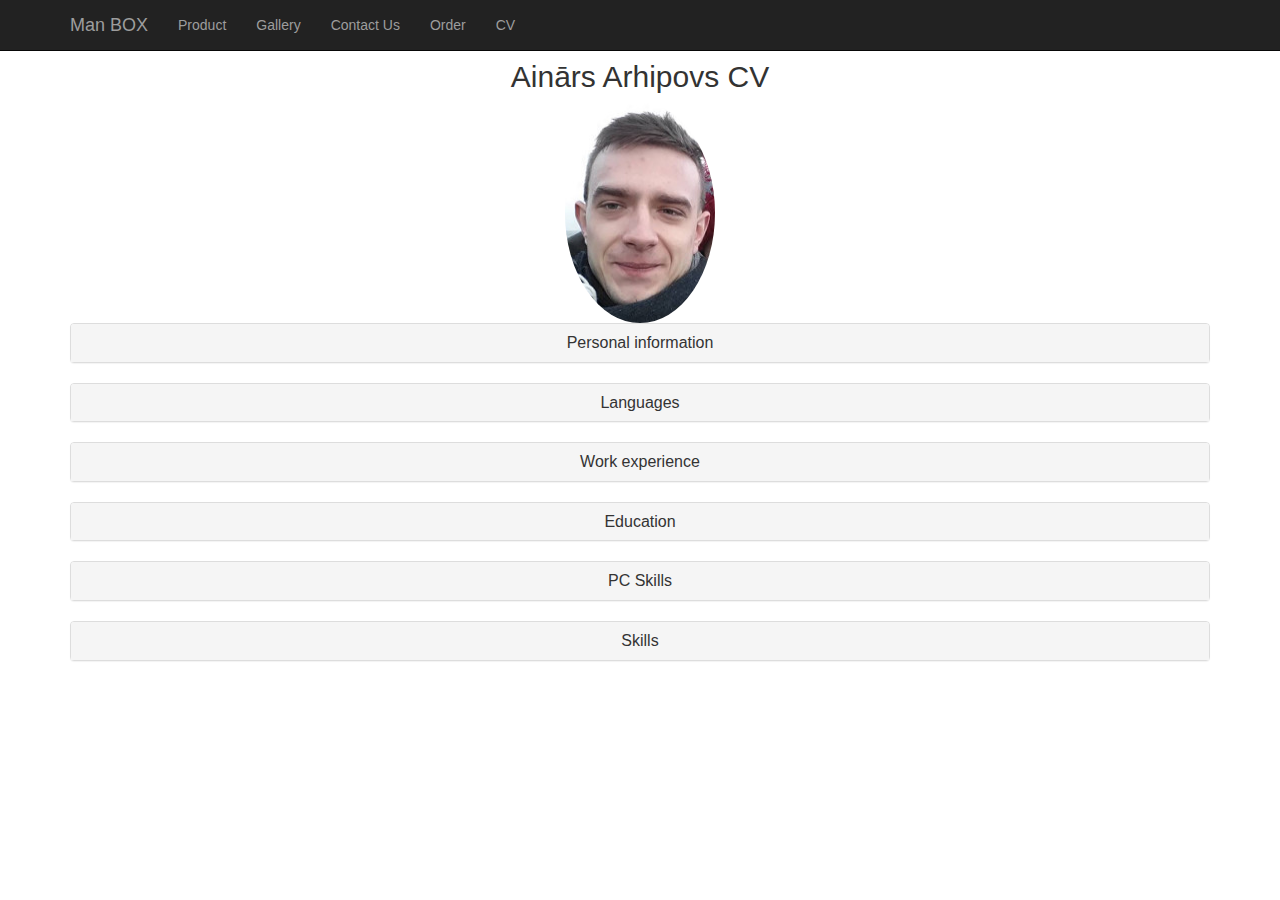
==== about.html @ f95e090f "Add files via upload" ====
<!DOCTYPE html>
<html lang="en">

<head>
	<meta charset="utf-8">
	<title>Man BOX</title>
	<meta name="viewport" content="width=device-width, initial-scale=1">
	<!-- Latest minified bootstrap CSS -->
	<link rel="stylesheet" type="text/css" href="css/bootstrap.min.css">
</head>
<body>
	<!-- Navbar -->
	<nav class="navbar navbar-inverse navbar-fixed-top" id="my-navbar">
		<div class="container">
			<div class="navbar-header">
				<button type="button" class="navbar-toggle" data-toggle="collapse" data-target="#navbar-collapse">
					<span class="icon-bar"></span>
					<span class="icon-bar"></span>
					<span class="icon-bar"></span>
				</button>

				<a href="" class="navbar-brand">Man BOX</a>
			</div>
			<div class="collapse navbar-collapse" id="navbar-collapse">
				<ul class="nav navbar-nav">
					<li><a href="index.html">Product</a>
					<li><a href="gallery.html">Gallery</a>
					<li><a href="contact.html">Contact Us</a>
					<li><a href="orderpage.html">Order</a>
					<li><a href="about.html">CV</a>
				</ul>
			</div>
		</div>
	</nav>
	<!-- End of navbar -->
	<!-- Personal information -->
<div class="container">
	<br>
	<br>
  <center><h2>Ainārs Arhipovs CV</h2></center>
  <center><img src="images/cv.jpg" class="img-circle" alt="Cinque Terre" width="150" height="220"></center>
  <div class="panel-group">
    <div class="panel panel-default">
      <div class="panel-heading">
        <h4 class="panel-title">
          <a data-toggle="collapse" href="#collapse1"><center>Personal information</center></a>
        </h4>
      </div>
      <div id="collapse1" class="panel-collapse collapse">
        <div class="panel-body">
        	<p>ADDRESS</p>
        	<ul>
				<li class="cv1">Daugavpils street 18 - 35, Livani, Livanu district, Latvia, LV-5316</li>
			</ul>
			<p>MOBILE NUMBER</p>
			<ul>
				<li class="cv1">(+371) 28164065</li>
			</ul>
			<p>E-MAIL</p>
			<ul>
				<li class="cv1">ainars.arhipovs1993@gmail.com</li>
			</ul>
        </div>
      </div>
    </div>
  </div>
</div>
	<!-- Languages -->
<div class="container">
	<div class="panel-group">
	  <div class="panel panel-default">
	    <div class="panel-heading">
	      <h4 class="panel-title">
	        <a data-toggle="collapse" href="#collapse2"><center>Languages</center></a>
	      </h4>
	    </div>
	    <div id="collapse2" class="panel-collapse collapse">
	      <div class="panel-body">
	      	<ul>
				<li class="cv1">Latvian – Native</li>
				<li class="cv1">Russian - Fluent</li>
				<li class="cv1">English - Intermediate</li>
			</ul>
	      </div>
	    </div>
	  </div>
	</div>
</div>
	<!-- Work experience -->
<div class="container">
	<div class="panel-group">
	  <div class="panel panel-default">
	    <div class="panel-heading">
	      <h4 class="panel-title">
	        <a data-toggle="collapse" href="#collapse3"><center>Work experience</center></a>
	      </h4>
	    </div>
	    <div id="collapse3" class="panel-collapse collapse">
	      <div class="panel-body">
	      <p>JUNIOR SOFTWARE ADMINISTRATOR AT LTD "AVONI TECHNOLOGY"</p>
			<ul>
				<li class="cv1">Monitoring software</li>
				<li class="cv1">Checking for mistakes</li>
				<li class="cv1">Reporting mistakes to IT specialist</li>
				<li class="cv1">Fixing issues</li>
			</ul>
			<p>PRODUCTION OPERATIVE AT "NICE-PAK INTERNATIONAL"</p>
			<ul>
				<li class="cv1">Production machine setup, general repairs, monitoring</li>
				<li class="cv1">Quality Control, filling in necessary paperwork</li>
				<li class="cv1">Assure that all quality standards have been met</li>
				<li class="cv1">Comply with company Health and Safety standards and ensure high hygiene standards</li>
			</ul>
		</div>
	      </div>
	    </div>
	  </div>
	</div>
</div>
	<!-- Education -->
<div class="container">
	<div class="panel-group">
	  <div class="panel panel-default">
	    <div class="panel-heading">
	      <h4 class="panel-title">
	        <a data-toggle="collapse" href="#collapse4"><center>Education</center></a>
	      </h4>
	    </div>
	    <div id="collapse4" class="panel-collapse collapse">
	      <div class="panel-body">
			<ul>
				<li class="cv1">PIKC "RIGAS VALSTS TEHNIKUMS"</li>
				<li class="cv1">RIGAS DISTANCE LEARNING SCHOOL</li>
				<li class="cv1">LIVANI DISTRICT EVENING SECONDARY SCHOOL</li>
				<li class="cv1">JERSIKAS PRIMARY SCHOOL</li>
			</ul>
				<p>OTHER COURSES</p>
				<ul>
				<li class="cv1">English courses with previous knowledge (150 hours: 2010)</li>
				<li class="cv1">Picking/Packing training</li>
				<li class="cv1">Fire awareness training</li>
				<li class="cv1">Volunteer at non-governmental organization “IMKA-Latvia”, working as event organiser</li>
			</ul>
	      </div>
	    </div>
	  </div>
	</div>
</div>
	<!-- PC Skills -->
<div class="container">
	<div class="panel-group">
	  <div class="panel panel-default">
	    <div class="panel-heading">
	      <h4 class="panel-title">
	        <a data-toggle="collapse" href="#collapse5"><center>PC Skills</center></a>
	      </h4>
	    </div>
	    <div id="collapse5" class="panel-collapse collapse">
	      <div class="panel-body">
			<ul>
				<li class="cv1">Windows applications: MS Word, MS Excel, MS PowerPoint, MS Access</li>
				<li class="cv1">Basic knowledge of PHP, HTML, CSS, jQuery, java, C++, Pascal</li>
				<li class="cv1">Have a previous experience working with Bloger</li>
				<li class="cv1">Internet forum administration, moderating, support</li>
				<li class="cv1">Expanded knowledge working with social media: Facebook, Twitter, YouTube, Google+</li>
				<li class="cv1">Experience working with Google AdSense and buy-resale wholesale business with eBay</li>
			</ul>
	      </div>
	    </div>
	  </div>
	</div>
</div>
	<!-- Skills -->
<div class="container">
	<div class="panel-group">
	  <div class="panel panel-default">
	    <div class="panel-heading">
	      <h4 class="panel-title">
	        <a data-toggle="collapse" href="#collapse6"><center>Skills</center></a>
	      </h4>
	    </div>
	    <div id="collapse6" class="panel-collapse collapse">
	      <div class="panel-body">
			<ul>
				<li class="cv1">Good communication skills</li>
				<li class="cv1">Excellent interpersonal skills</li>
				<li class="cv1">Efficient working as team member and on own initiative</li>
				<li class="cv1">Easy adapt to new situations</li>
				<li class="cv1">Keen eye for details</li>
				<li class="cv1">Fast learning</li>
				<li class="cv1">Enthusiastic and motivated</li>
			</ul>
	      </div>
	    </div>
	  </div>
	</div>
</div>
			<!-- jQuery library -->
	<script src="https://ajax.googleapis.com/ajax/libs/jquery/3.1.1/jquery.min.js"></script>
	<!-- Latest minified bootstrap JavaScript -->
	<script type="text/javascript" src="js/bootstrap.min.js"></script>
</body>
</html>
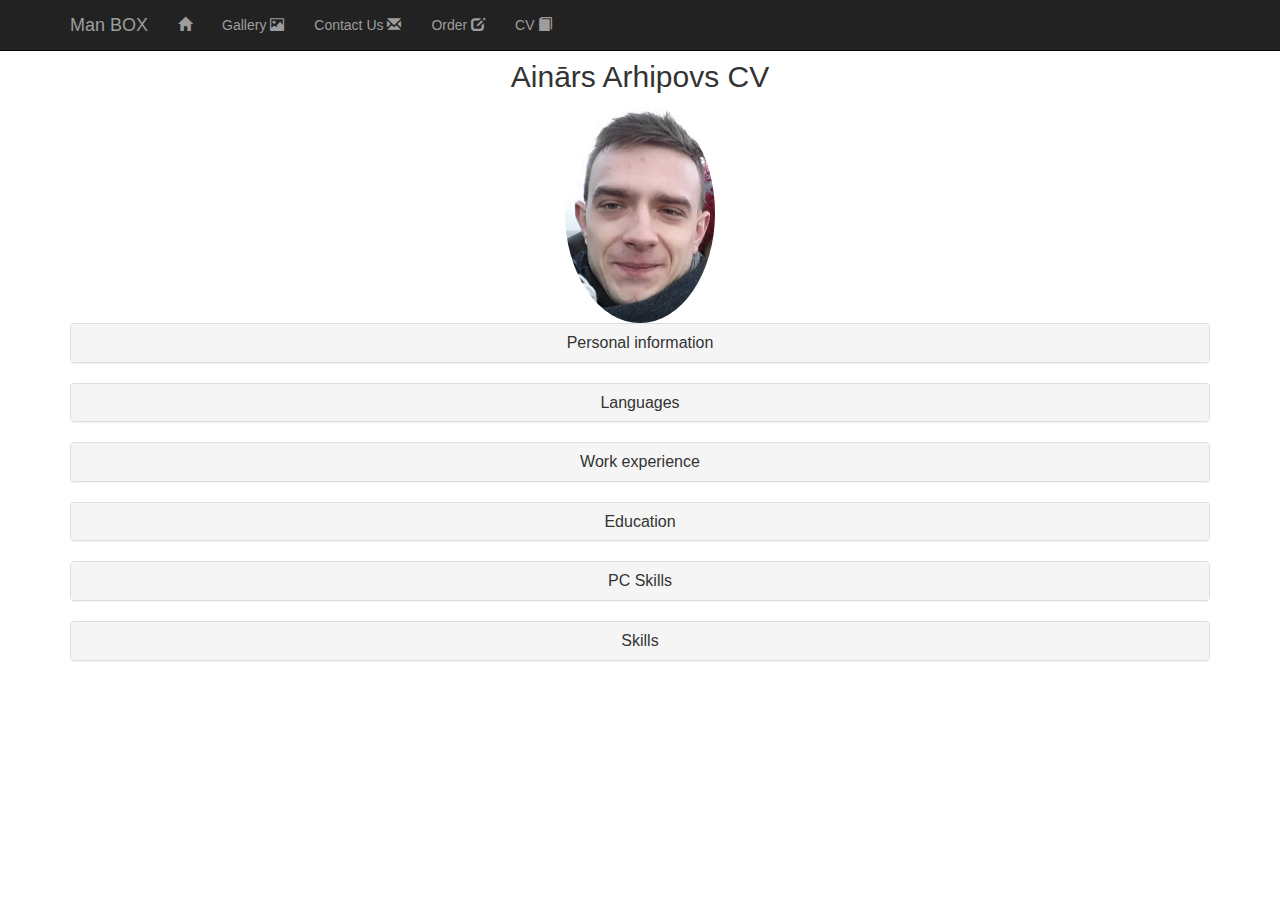
==== commit 229f9d43: "" ====
--- a/about.html
+++ b/about.html
@@ -23,11 +23,11 @@
 			</div>
 			<div class="collapse navbar-collapse" id="navbar-collapse">
 				<ul class="nav navbar-nav">
-					<li><a href="index.html">Product</a>
-					<li><a href="gallery.html">Gallery</a>
-					<li><a href="contact.html">Contact Us</a>
-					<li><a href="orderpage.html">Order</a>
-					<li><a href="about.html">CV</a>
+					<li><a href="index.html"><span class="glyphicon glyphicon-home"></span></a>
+					<li><a href="gallery.html">Gallery <span class="glyphicon glyphicon-picture"></span></a>
+					<li><a href="contact.html">Contact Us <span class="glyphicon glyphicon-envelope"></span></a>
+					<li><a href="orderpage.html">Order <span class="glyphicon glyphicon-edit"></span></a>
+					<li><a href="about.html">CV <span class="glyphicon glyphicon-book"></span></a>
 				</ul>
 			</div>
 		</div>
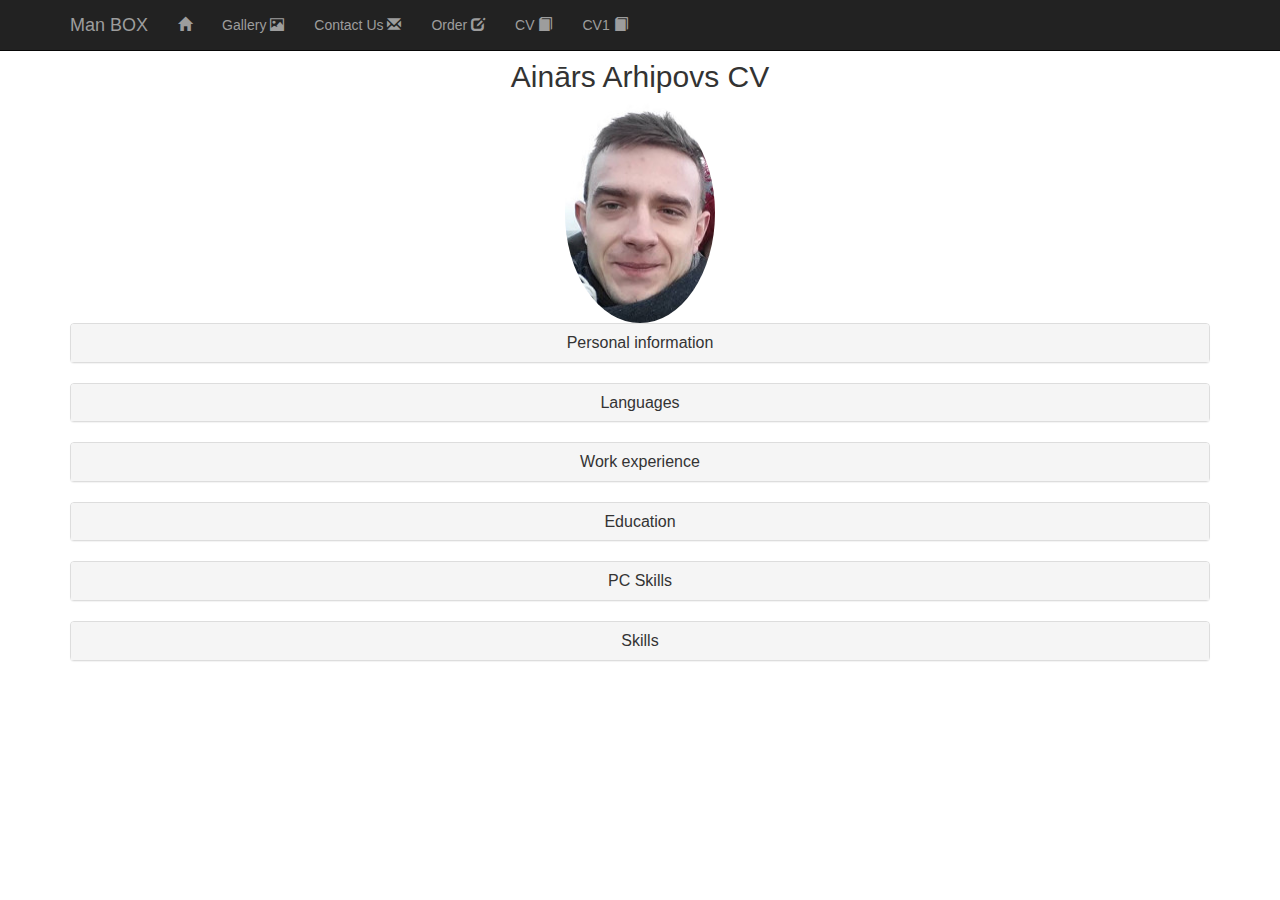
==== commit 8314a187: "" ====
--- a/about.html
+++ b/about.html
@@ -19,7 +19,7 @@
 					<span class="icon-bar"></span>
 				</button>
 
-				<a href="" class="navbar-brand">Man BOX</a>
+				<a href="index.html" class="navbar-brand">Man BOX</a>
 			</div>
 			<div class="collapse navbar-collapse" id="navbar-collapse">
 				<ul class="nav navbar-nav">
@@ -28,6 +28,7 @@
 					<li><a href="contact.html">Contact Us <span class="glyphicon glyphicon-envelope"></span></a>
 					<li><a href="orderpage.html">Order <span class="glyphicon glyphicon-edit"></span></a>
 					<li><a href="about.html">CV <span class="glyphicon glyphicon-book"></span></a>
+					<li><a href="about1.html">CV1 <span class="glyphicon glyphicon-book"></span></a>
 				</ul>
 			</div>
 		</div>
